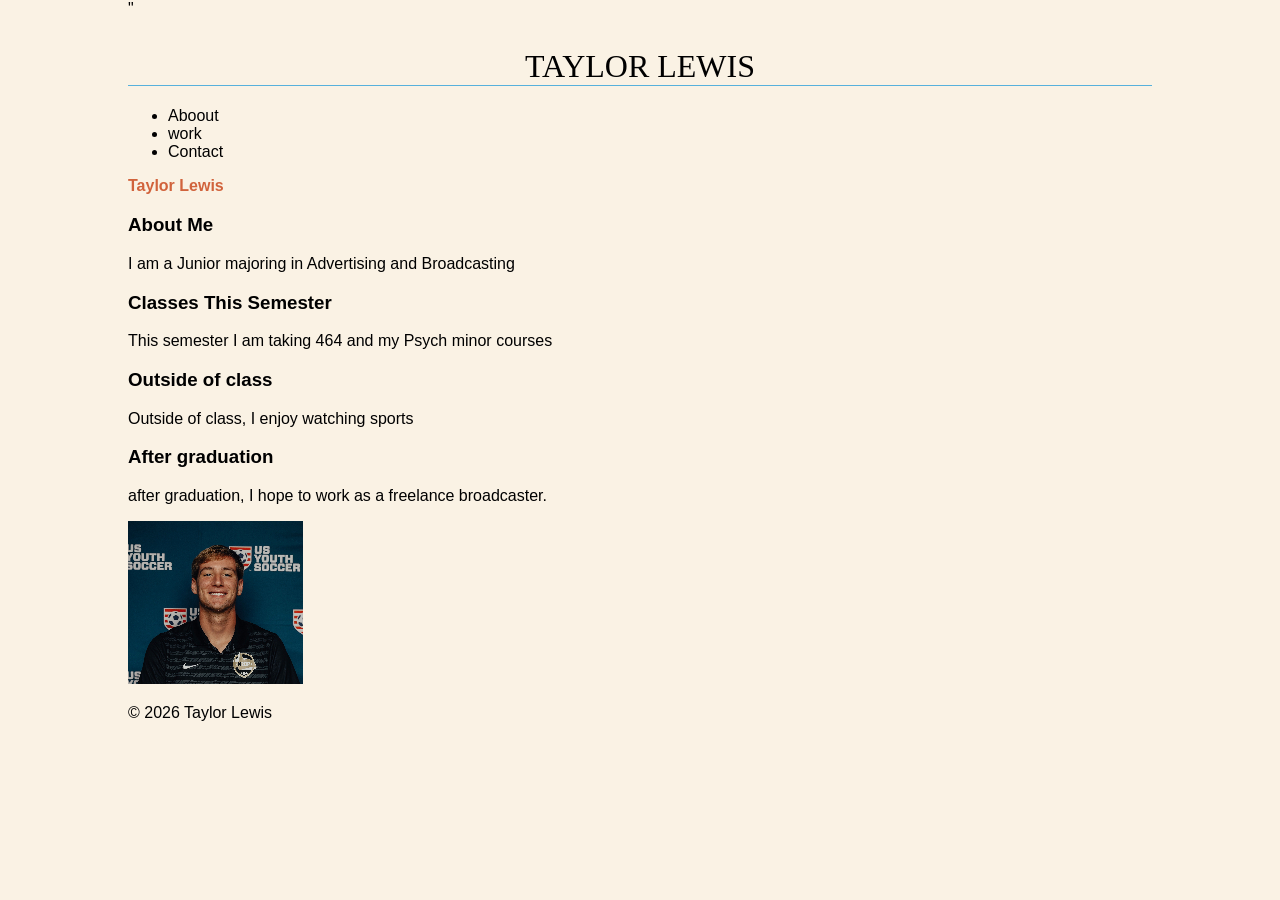
==== index.html @ 68630f24 "asides" ====
<!DOCTYPE html>
<html>
<head>
<meta charset="utf-8">
<title>Taylor Lewis</title>
<style>
body {
background-color: #faf2e4;
margin: 0 10%;
font-family: sans-serif;
}
h1 {
text-align: center;
font-family: serif;
font-weight: normal;
text-transform: uppercase;
border-bottom: 1px solid #57b1dc;
margin-top: 30px;
}
h2 {
color: #d1633c;
font-size: 1em;
}

</style>"
</head>
<body>
    <header>
        <h1>Taylor Lewis</h1>
    </header>

<nav>
<ul>
<li>Aboout</li>
<li>work</li>
<li>Contact</li>
</ul>
</nav>


<section>
    <h2>Taylor Lewis</h2>
<h3>About Me</h3>
<p>I am a Junior majoring in Advertising and Broadcasting</p>
<h3>Classes This Semester</h3>
<p>This semester I am taking 464 and my Psych minor courses</p>
<h3>Outside of class</h3>
<p>Outside of class, I enjoy watching sports</p>
<h3>After graduation</h3>
<p>after graduation, I hope to work as a freelance broadcaster.</p>
</section>

<aside>
<img src="/taylorheadshot.jpg" alt="Logo">
</aside>

<footer>
    <p>&copy; 2026 Taylor Lewis</p>
</footer>
</body>
</html>
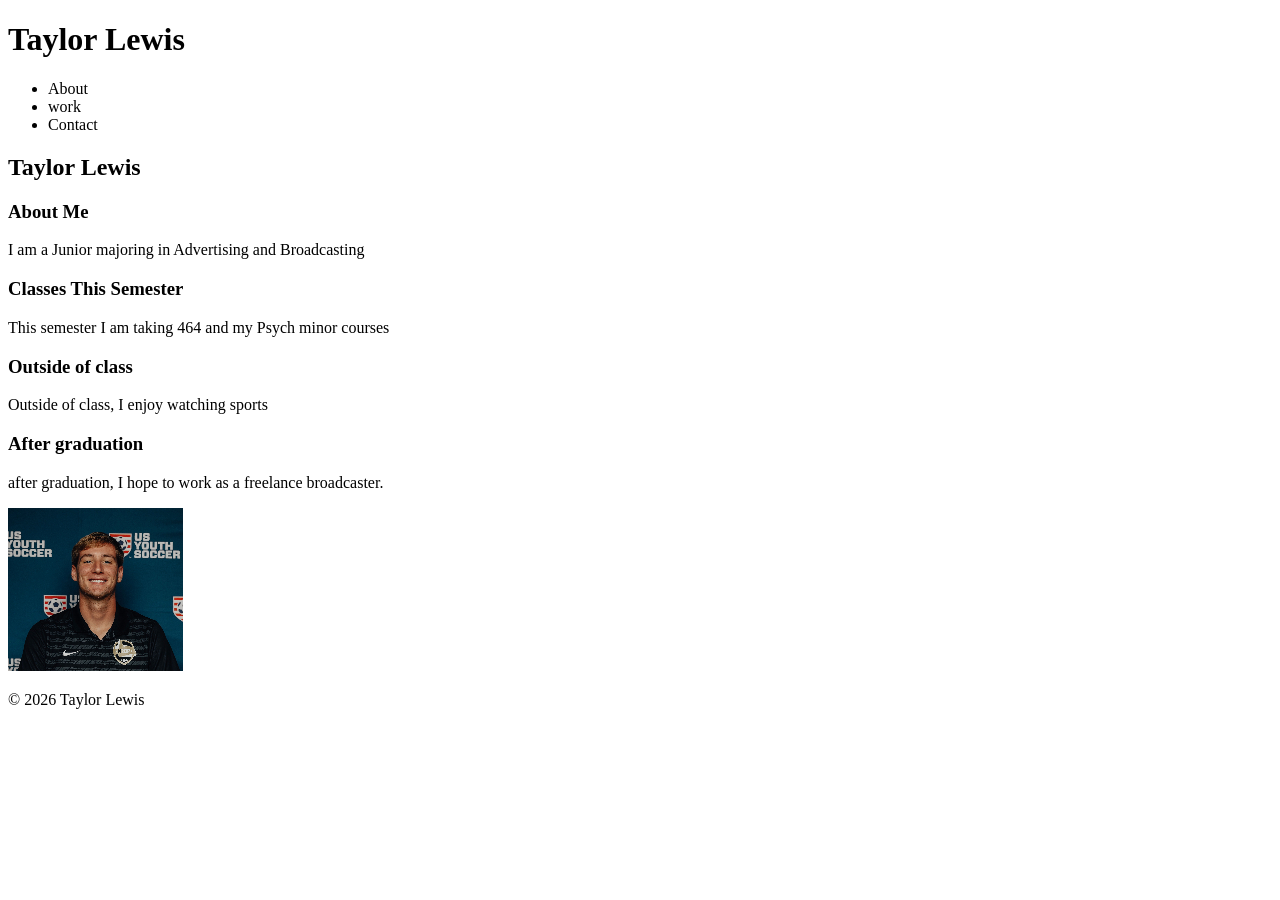
==== commit 76c145d2: "css moved" ====
--- a/index.html
+++ b/index.html
@@ -3,26 +3,9 @@
 <head>
 <meta charset="utf-8">
 <title>Taylor Lewis</title>
-<style>
-body {
-background-color: #faf2e4;
-margin: 0 10%;
-font-family: sans-serif;
-}
-h1 {
-text-align: center;
-font-family: serif;
-font-weight: normal;
-text-transform: uppercase;
-border-bottom: 1px solid #57b1dc;
-margin-top: 30px;
-}
-h2 {
-color: #d1633c;
-font-size: 1em;
-}
+<link rel="stylesheet" href="style.css"
 
-</style>"
+
 </head>
 <body>
     <header>
@@ -31,7 +14,7 @@
 
 <nav>
 <ul>
-<li>Aboout</li>
+<li>About</li>
 <li>work</li>
 <li>Contact</li>
 </ul>
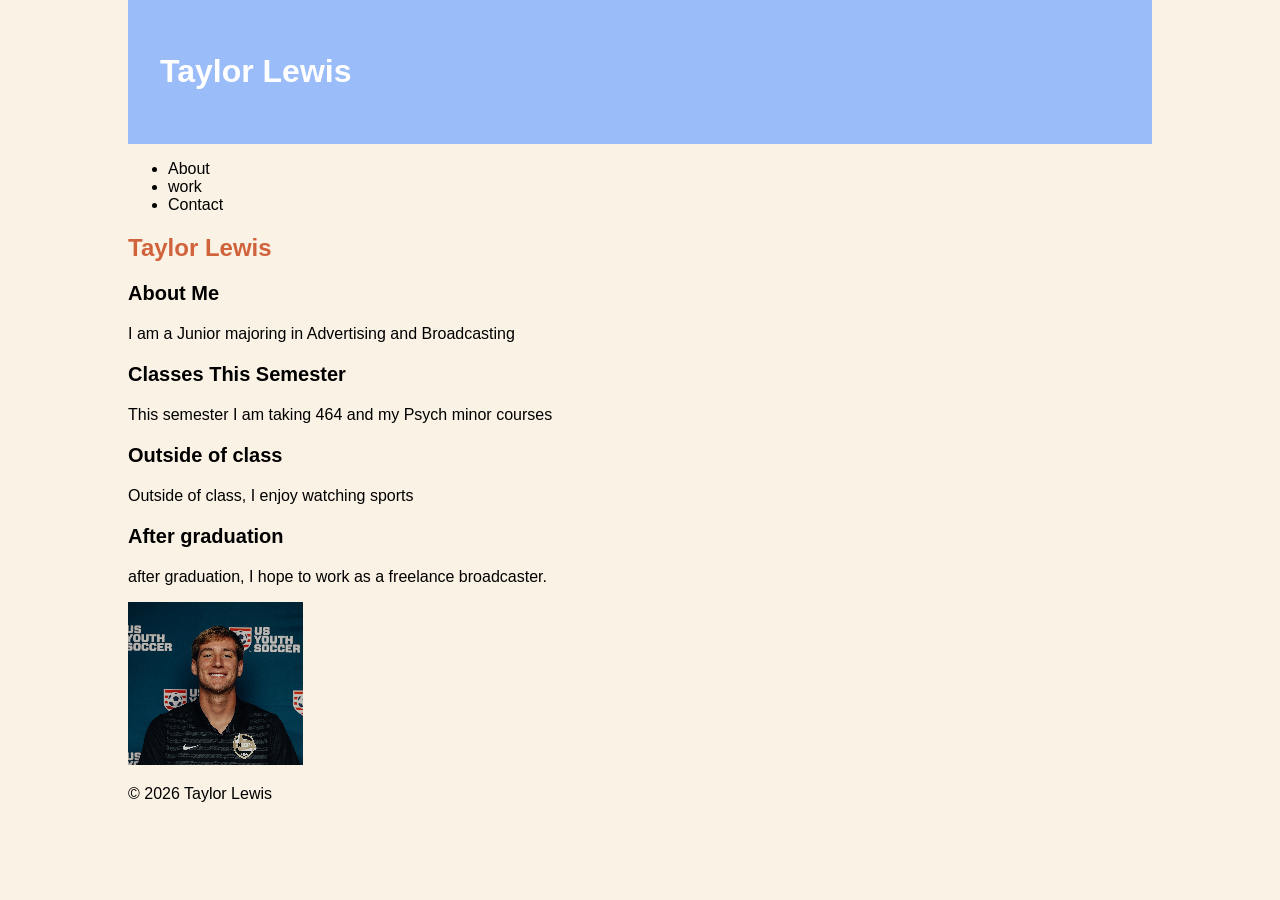
==== commit 185c81ca: "fixed css link" ====
--- a/index.html
+++ b/index.html
@@ -1,12 +1,11 @@
 <!DOCTYPE html>
 <html>
 <head>
-<meta charset="utf-8">
-<title>Taylor Lewis</title>
-<link rel="stylesheet" href="style.css"
+    <meta charset="utf-8">
+    <title>Taylor Lewis</title>
+    <link rel="stylesheet" href="style.css"
+</head>
 
-
-</head>
 <body>
     <header>
         <h1>Taylor Lewis</h1>
--- a/style.css
+++ b/style.css
@@ -0,0 +1,33 @@
+body {
+background-color: #faf2e4;
+margin: 0 10%;
+font-family: sans-serif;
+}
+
+header  {
+    background-color:  #9abcf8; 
+    color: white;
+    padding: 2rem;
+
+
+
+
+}
+
+
+
+
+
+h1 {
+font-size: 2rem;
+}
+h2 {
+color: #d1633c;
+font-size: 1.5rem
+;
+}
+h3 {
+font-size: 1.25rem; ;
+
+
+}
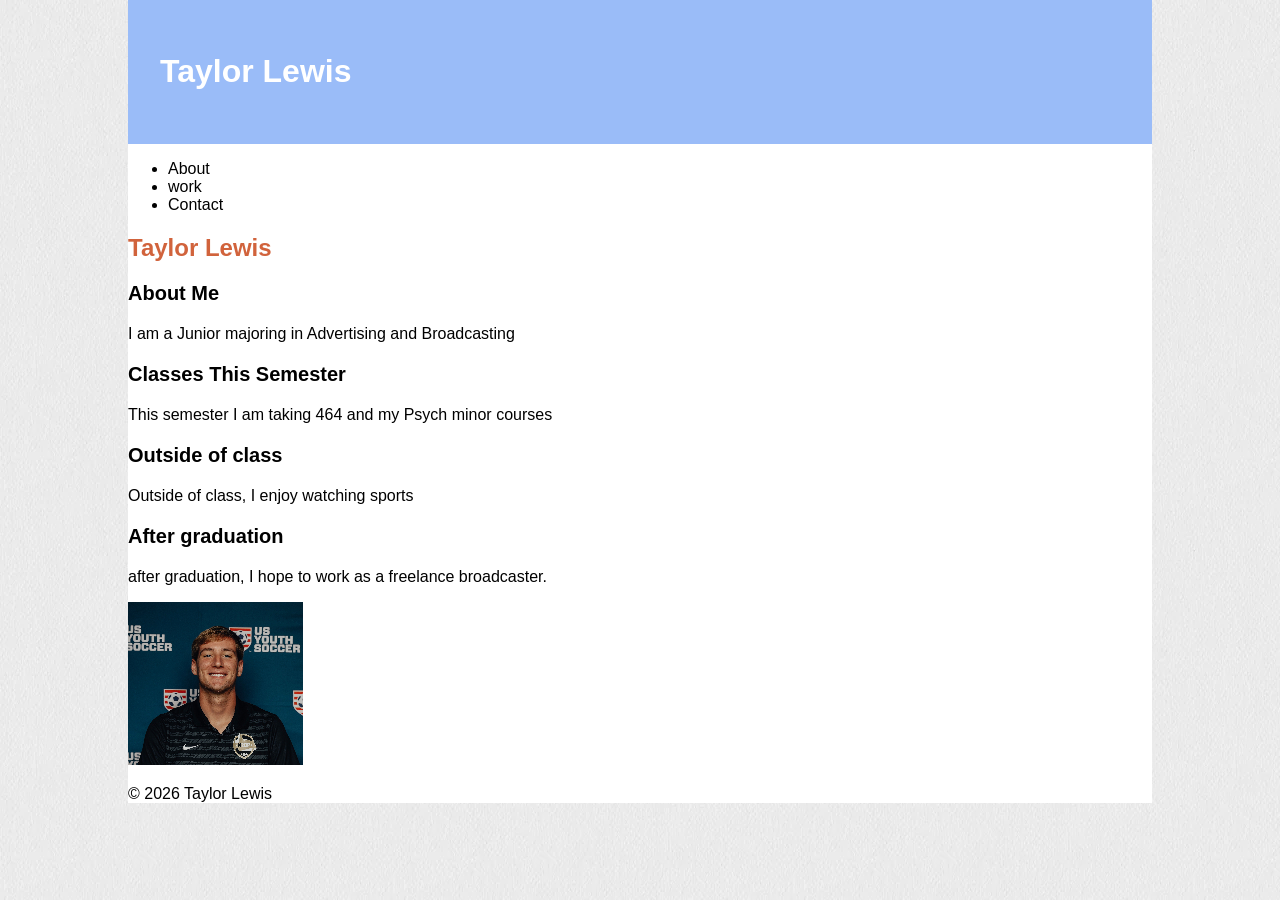
==== commit b2582de1: "div container bg" ====
--- a/index.html
+++ b/index.html
@@ -3,10 +3,11 @@
 <head>
     <meta charset="utf-8">
     <title>Taylor Lewis</title>
-    <link rel="stylesheet" href="style.css"
+    <link rel="stylesheet" href="style.css">
 </head>
 
 <body>
+<div class="container">
     <header>
         <h1>Taylor Lewis</h1>
     </header>
@@ -39,5 +40,7 @@
 <footer>
     <p>&copy; 2026 Taylor Lewis</p>
 </footer>
+
+</div><!--container closes-->
 </body>
 </html>
--- a/style.css
+++ b/style.css
@@ -2,6 +2,10 @@
 background-color: #faf2e4;
 margin: 0 10%;
 font-family: sans-serif;
+background-image: url("Images/fabric.webp");
+}
+.container {
+    background-color:white ;
 }
 
 header  {
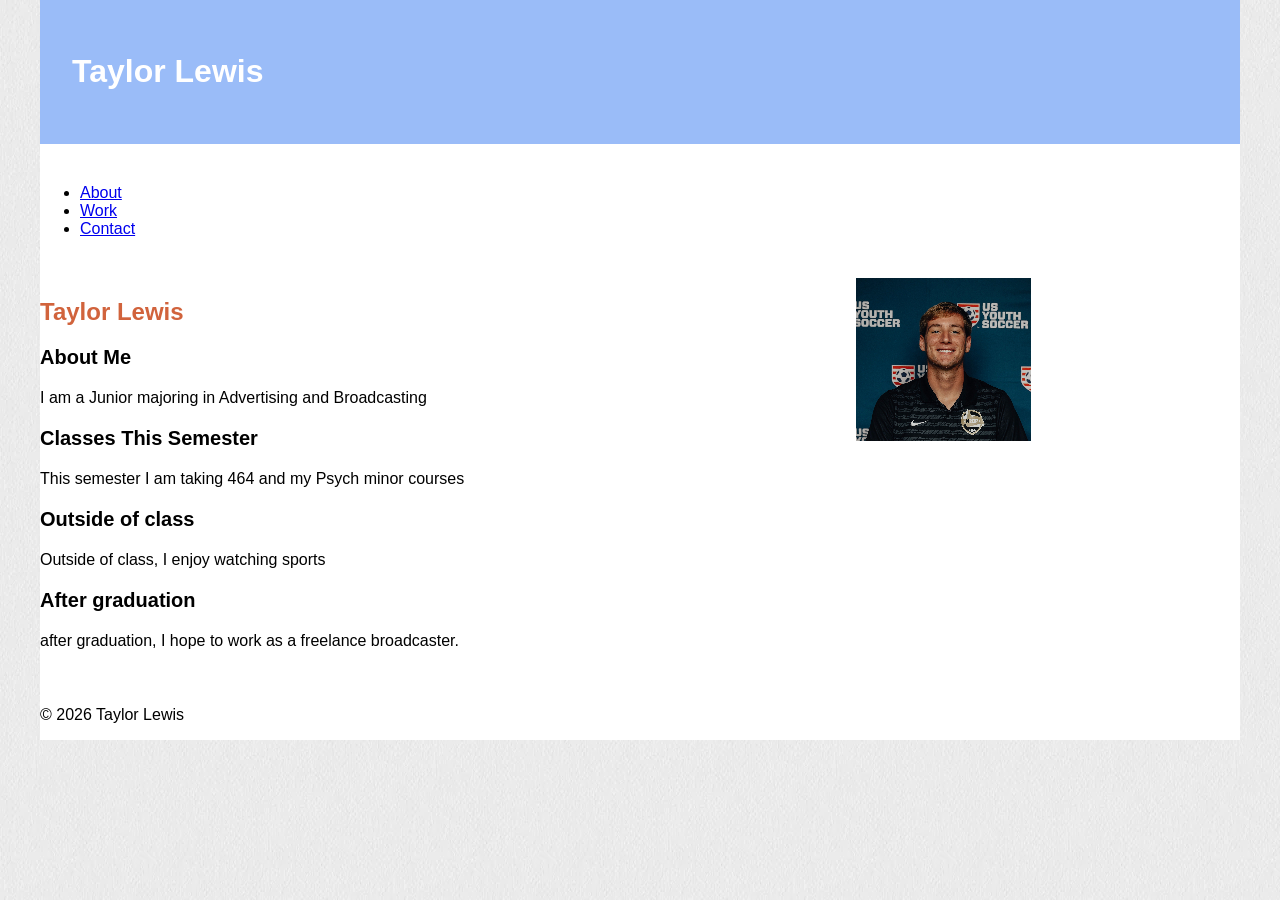
==== commit a06bbe3f: "redone layout" ====
--- a/index.html
+++ b/index.html
@@ -14,14 +14,14 @@
 
 <nav>
 <ul>
-<li>About</li>
-<li>work</li>
-<li>Contact</li>
+<li><a href="index.html">About</a></li>
+<li><a href="work.html">Work</a></li>
+<li><a href="contact.html">Contact</a></li>
 </ul>
 </nav>
 
 
-<section>
+<section class="col-span-8">
     <h2>Taylor Lewis</h2>
 <h3>About Me</h3>
 <p>I am a Junior majoring in Advertising and Broadcasting</p>
@@ -33,7 +33,7 @@
 <p>after graduation, I hope to work as a freelance broadcaster.</p>
 </section>
 
-<aside>
+<aside class="col-span-4">
 <img src="/taylorheadshot.jpg" alt="Logo">
 </aside>
 
--- a/style.css
+++ b/style.css
@@ -1,25 +1,24 @@
+* {
+    font-family:sans-serif;
+    box-sizing: border-box;
+}
+
+
+
 body {
 background-color: #faf2e4;
-margin: 0 10%;
+margin: 0;
 font-family: sans-serif;
 background-image: url("Images/fabric.webp");
 }
-.container {
-    background-color:white ;
-}
+
 
 header  {
     background-color:  #9abcf8; 
     color: white;
     padding: 2rem;
 
-
-
-
 }
-
-
-
 
 
 h1 {
@@ -34,4 +33,31 @@
 font-size: 1.25rem; ;
 
 
-}+}
+
+/*****Layout*********/
+.container {
+    background-color:white ;
+    display: grid;
+    gap: 1.5rem;
+    grid-template-columns: repeat(12, 1fr);
+    margin: 0 auto;
+    width: min(95%, 75rem);
+}
+
+.container > *{
+    grid-column: span 12;
+}
+
+/*Desktop */
+@media screen and (min-width: 40rem) {
+    .col-span-8 {
+        grid-column: span 8;
+    }
+    .col-span-4 {
+        grid-column: span 4;
+    }
+}
+    
+
+
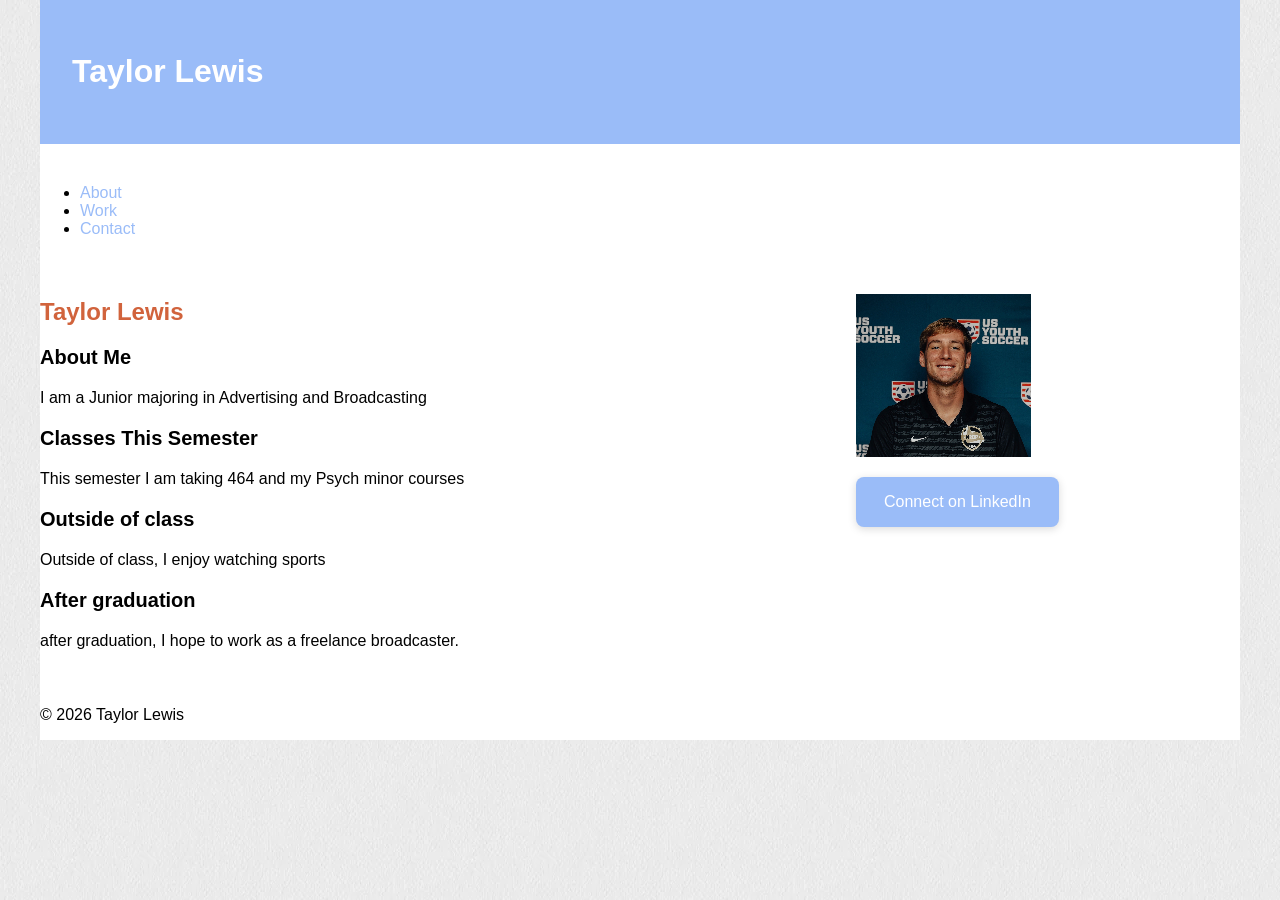
==== commit fafb94d1: "button" ====
--- a/index.html
+++ b/index.html
@@ -34,7 +34,8 @@
 </section>
 
 <aside class="col-span-4">
-<img src="/taylorheadshot.jpg" alt="Logo">
+<p><img src="/taylorheadshot.jpg" alt="Logo"></p>
+<a href="https://www.Linkedin.com" target="_blank" class="button">Connect on LinkedIn</a>
 </aside>
 
 <footer>
--- a/style.css
+++ b/style.css
@@ -32,8 +32,20 @@
 h3 {
 font-size: 1.25rem; ;
 
+}
+
+a:link, a:visited {
+    color: #9abcf8;
+    text-decoration: none;
 
 }
+
+a:hover {
+    color: #475978;
+    text-decoration: underline;
+
+}
+
 
 /*****Layout*********/
 .container {
@@ -59,5 +71,21 @@
     }
 }
     
+/*****Components*********/
 
+.button:link, .button:visited {
+    color: white;
+    background-color:#9abcf8;
+    text-align: center;
+    text-decoration: none;
+    padding: 1rem 1.75rem;
+    border-radius: .5rem;
+    box-shadow: 0 .125rem .5rem rgba(0, 0, 0, .15);
+    display: inline-block;
+    margin: 0 .25rem .25rem 0;
+    transition: background-color 0.5s ease;
+}
+.button:hover {
+    background-color: #475978;
 
+}
